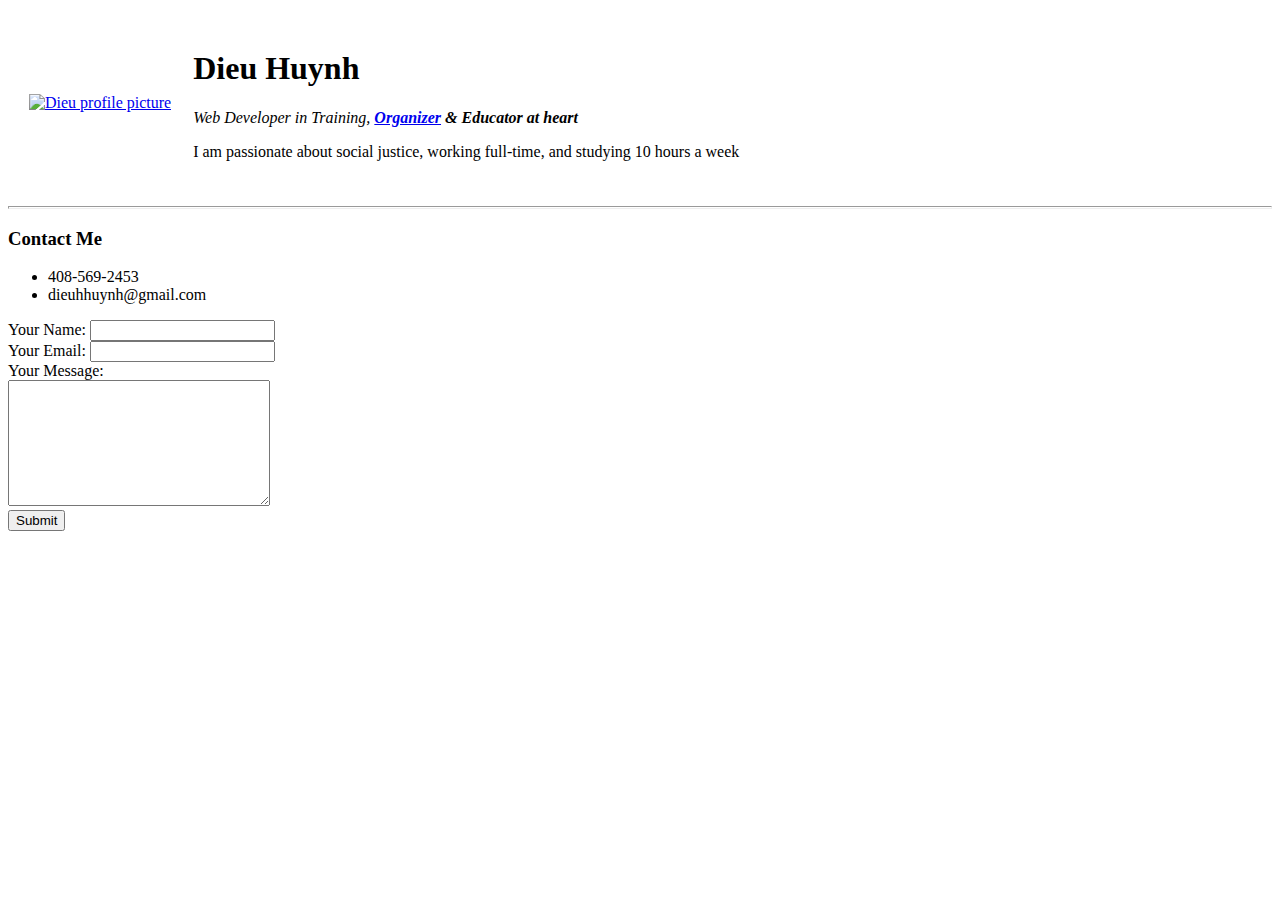
==== Contact.html @ 16db75e6 "Add initial CV website files" ====
<!DOCTYPE html>
<html lang="en" dir="ltr">

<head>
  <meta charset="utf-8">
  <title></title>
</head>

<body>

  <body>
    <table cellspacing="20">
      <tr>
        <td><a href="index.html"><img src="Images/Dieu profile pic.jpeg" alt="Dieu profile picture"></a></td>
        <td>
          <h1>Dieu Huynh</h1>
          <p> <em> Web Developer in Training, <strong> <a href="https://www.facebook.com/VietUnitySB/">Organizer</a> & Educator at heart</strong> </em></p>
          <p> I am passionate about social justice, working full-time, and studying 10 hours a week</p>
        </td>
      </tr>
    </table>
    <hr size = "3">
    <h3>Contact Me</h3>
    <ul>
      <li>408-569-2453</li>
      <li>dieuhhuynh@gmail.com</li>
    </ul>
    <form action="mailto:dieuhhuynh@gmail.com" method="post" enctype="text/plain">
      <label>Your Name:</label>
      <input type="text" name="yourName" value=""><br>
      <label>Your Email:</label>
      <input type="email" name="yourEmail" value=""><br>
      <label>Your Message:</label><br>
      <textarea name="YourMessage" rows="8" cols="30"></textarea><br>
      <input type="submit" name="">
    </form>
  </body>

</html>
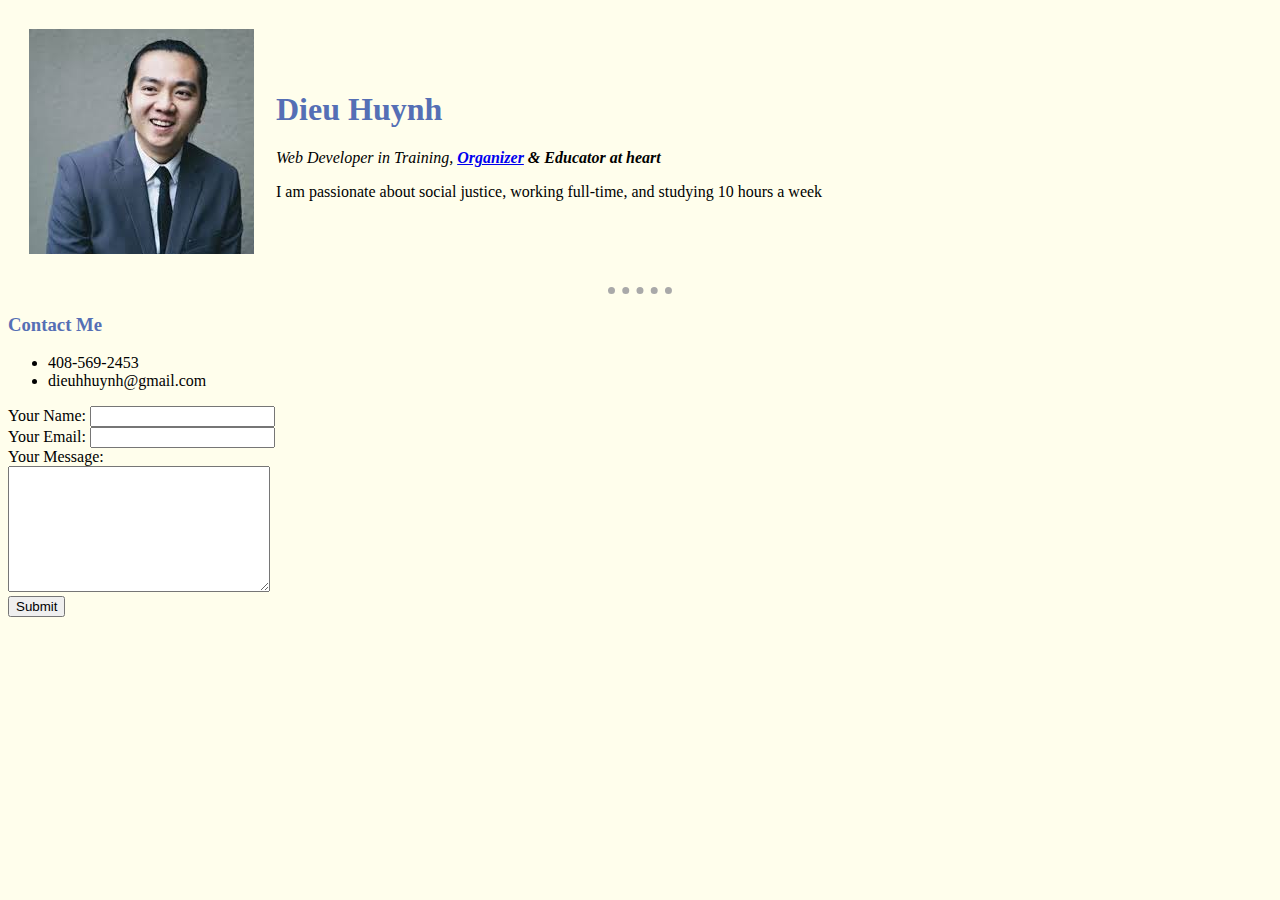
==== commit 630aae73: "Implemented External CSS, uploading Css folder with styles.css file" ====
--- a/Contact.html
+++ b/Contact.html
@@ -4,6 +4,7 @@
 <head>
   <meta charset="utf-8">
   <title></title>
+  <link rel="stylesheet" href="css/styles.css">
 </head>
 
 <body>
--- a/css/styles.css
+++ b/css/styles.css
@@ -0,0 +1,18 @@
+body {
+  background-color: #fffeec;
+}
+hr {
+  border-style: none;
+  border-top-style: dotted;
+  border-color: darkgrey;
+  border-width: 7px;
+  width: 5%;
+  }
+
+h1 {
+  color: #556fb5;
+}
+
+h3 {
+  color: #556fb5;
+}
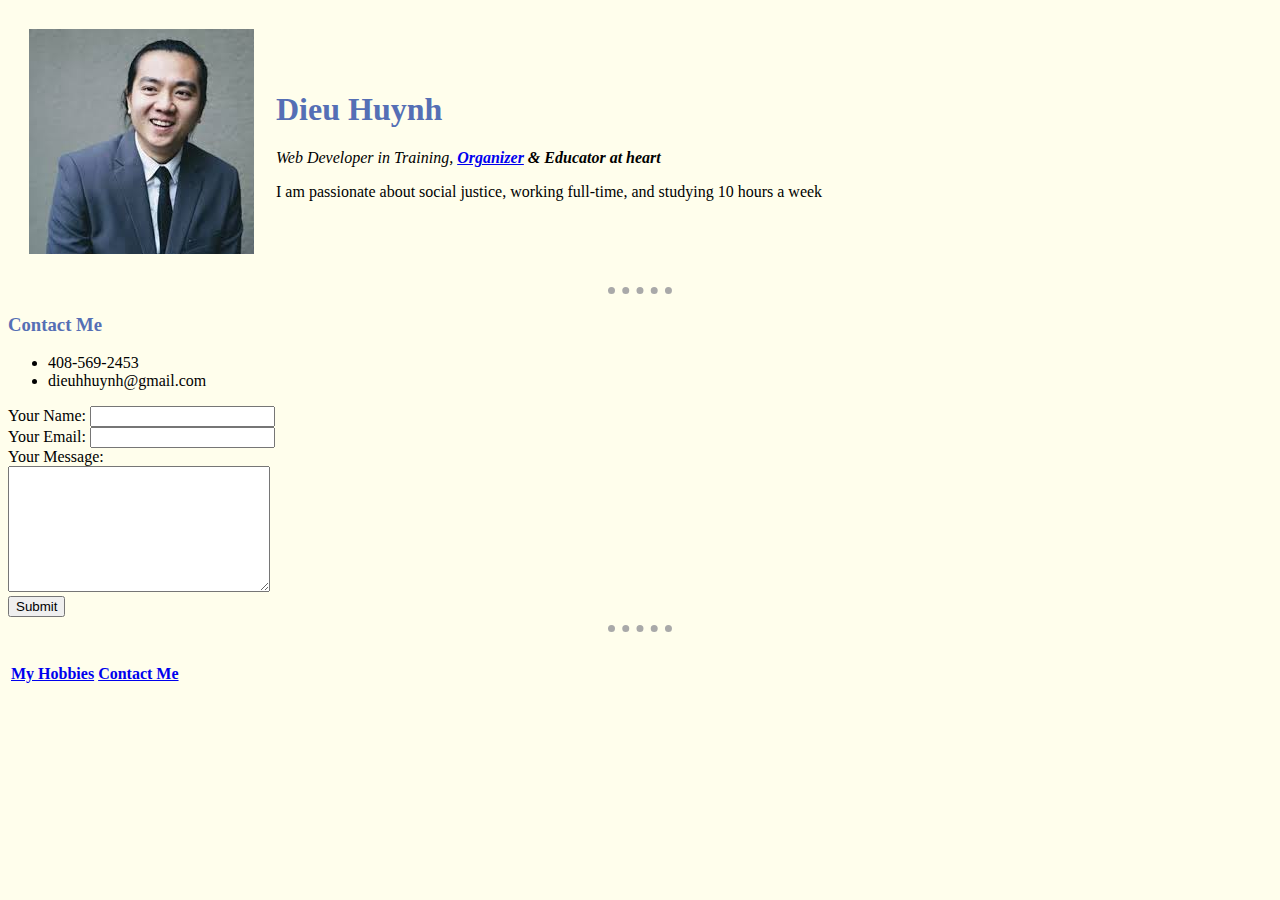
==== commit d66a6f2a: "edit the names of the contact and hobbies pages" ====
--- a/Contact.html
+++ b/Contact.html
@@ -35,6 +35,17 @@
       <textarea name="YourMessage" rows="8" cols="30"></textarea><br>
       <input type="submit" name="">
     </form>
+    <hr>
+    <table>
+      <tr>
+        <td>
+          <h4><a href="hobbies.html">My Hobbies</a></h4>
+        </td>
+        <td>
+          <h4><a href="contact.html">Contact Me</a></h4>
+        </td>
+      </tr>
+    </table>
   </body>
 
 </html>
